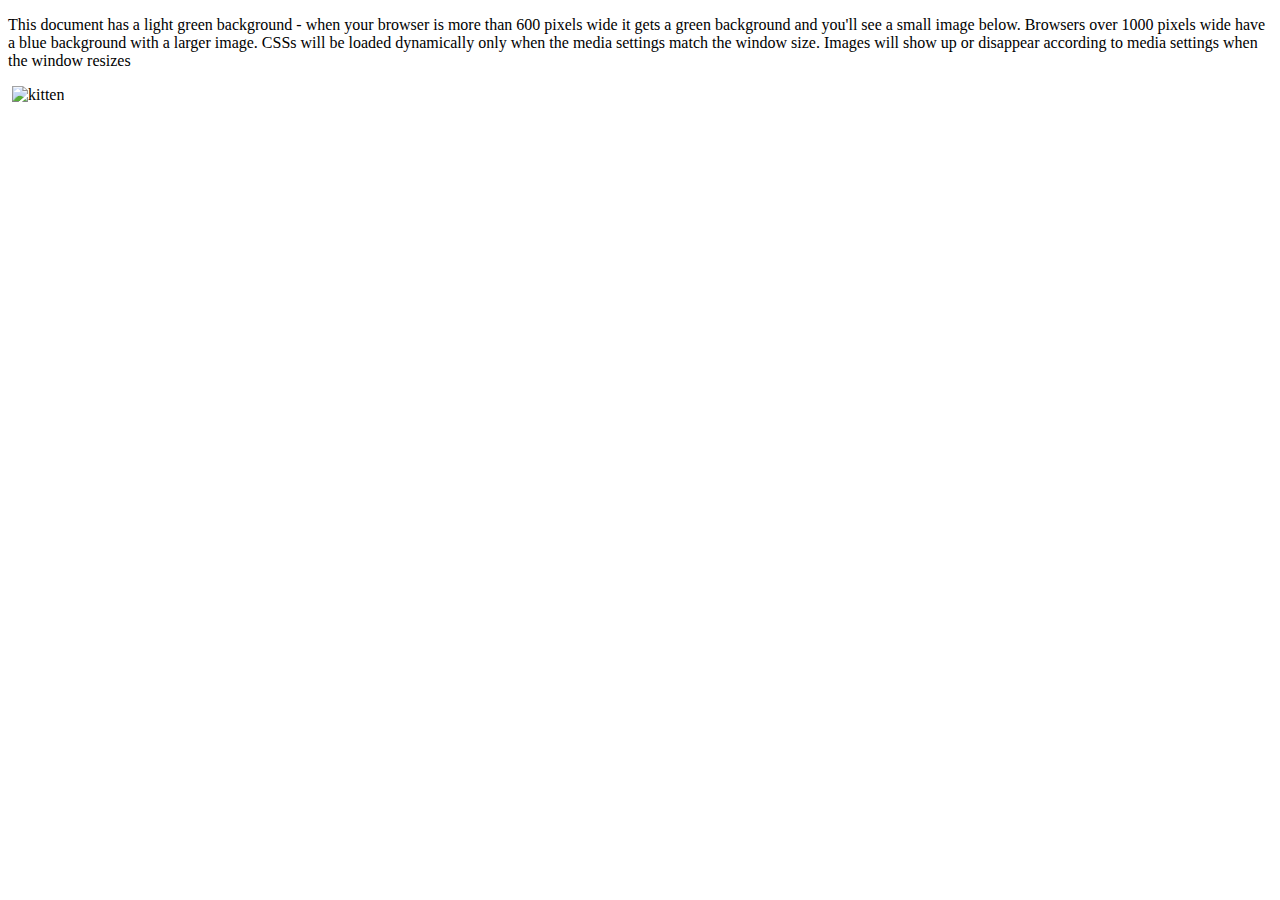
==== demos/index.html @ 1ebbe9be "Dynamic mediaquery load" ====
<!DOCTYPE HTML>
<html lang="en-US">
<head>
	<meta charset="UTF-8">
	<link rel="stylesheet" href="standard.css"/>
	<link rel="stylesheet"
    	class="mediaquery" 
		data-media="screen and (min-width: 600px)" data-href="green.css"/>
	<link rel="stylesheet" class="mediaquery" 
	      data-media="screen and (min-width: 1000px)" data-href="blue.css"/>
	<title></title>
</head>
<body>
<p>This document has a light green background - when your browser is more than 600 pixels wide it gets a green background and you'll see a small image below. Browsers over 1000 pixels wide have a blue background with a larger image. CSSs will be loaded dynamically only when the media settings match the window size. Images will show up or disappear according to media settings when the window resizes</p>

<img data-src="http://placekitten.com/g/200/300" 
     data-alt="kitten" 
     class="mediaquery hidden" 
     data-media="screen and (min-width: 600px) and (max-width: 999px)"/>
<img data-src="http://placekitten.com/g/400/600" 
     data-alt="kitten" 
     class="mediaquery hidden" 
     data-media="screen and (min-width: 1000px)"/>
     
<script src="../mediaqueryload.js"></script>
</body>
</html>
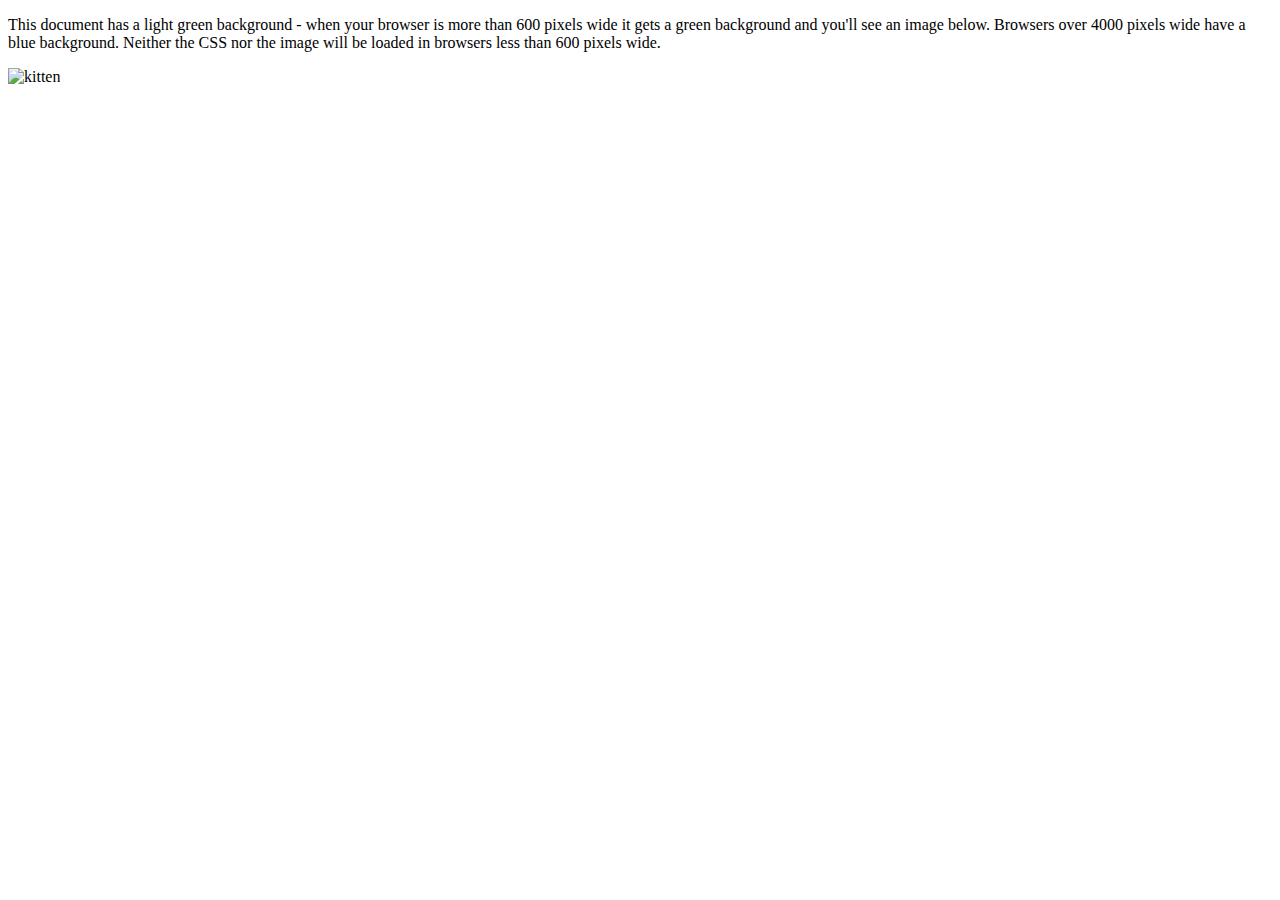
==== commit 41a4cf7c: "merging gerge branch 'master' of https://github.com/codepo8/mediaqueryload.js" ====
--- a/demos/index.html
+++ b/demos/index.html
@@ -2,26 +2,43 @@
 <html lang="en-US">
 <head>
 	<meta charset="UTF-8">
-	<link rel="stylesheet" href="standard.css"/>
-	<link rel="stylesheet"
-    	class="mediaquery" 
-		data-media="screen and (min-width: 600px)" data-href="green.css"/>
-	<link rel="stylesheet" class="mediaquery" 
-	      data-media="screen and (min-width: 1000px)" data-href="blue.css"/>
+	<link rel="stylesheet" class="mediaquerydependent" 
+	      href="standard.css"
+	      data-media="screen and (min-width: 600px)" data-href="green.css">
+	<link rel="stylesheet" class="mediaquerydependent" 
+	      data-media="screen and (min-width: 4000px)" data-href="blue.css">
 	<title></title>
 </head>
 <body>
-<p>This document has a light green background - when your browser is more than 600 pixels wide it gets a green background and you'll see a small image below. Browsers over 1000 pixels wide have a blue background with a larger image. CSSs will be loaded dynamically only when the media settings match the window size. Images will show up or disappear according to media settings when the window resizes</p>
+<p>This document has a light green background - when your browser is more than 600 pixels wide it gets a green background and you'll see an image below. Browsers over 4000 pixels wide have a blue background. Neither the CSS nor the image will be loaded in browsers less than 600 pixels wide.</p>
 
 <img data-src="http://placekitten.com/g/200/300" 
      data-alt="kitten" 
-     class="mediaquery hidden" 
-     data-media="screen and (min-width: 600px) and (max-width: 999px)"/>
-<img data-src="http://placekitten.com/g/400/600" 
-     data-alt="kitten" 
-     class="mediaquery hidden" 
-     data-media="screen and (min-width: 1000px)"/>
-     
+     class="mediaquerydependent" 
+     data-media="screen and (min-width: 600px)">
+
 <script src="../mediaqueryload.js"></script>
+<!-- 
+<script>
+	function mediaqueryload(){
+  var queriedresource = document.querySelectorAll('.mediaquerydependent'),
+      all = queriedresource.length,
+      current = null,
+      attr = null;
+  while (all--) {
+    current = queriedresource[all];
+    if (  current.dataset.media &&
+          window.matchMedia(current.dataset.media).matches) {
+      for (attr in current.dataset) {
+        if (attr !== 'media') {
+          current.setAttribute(attr, current.dataset[attr]);
+        }
+      }
+    }
+  }
+}
+mediaqueryload();
+</script>
+ -->
 </body>
 </html>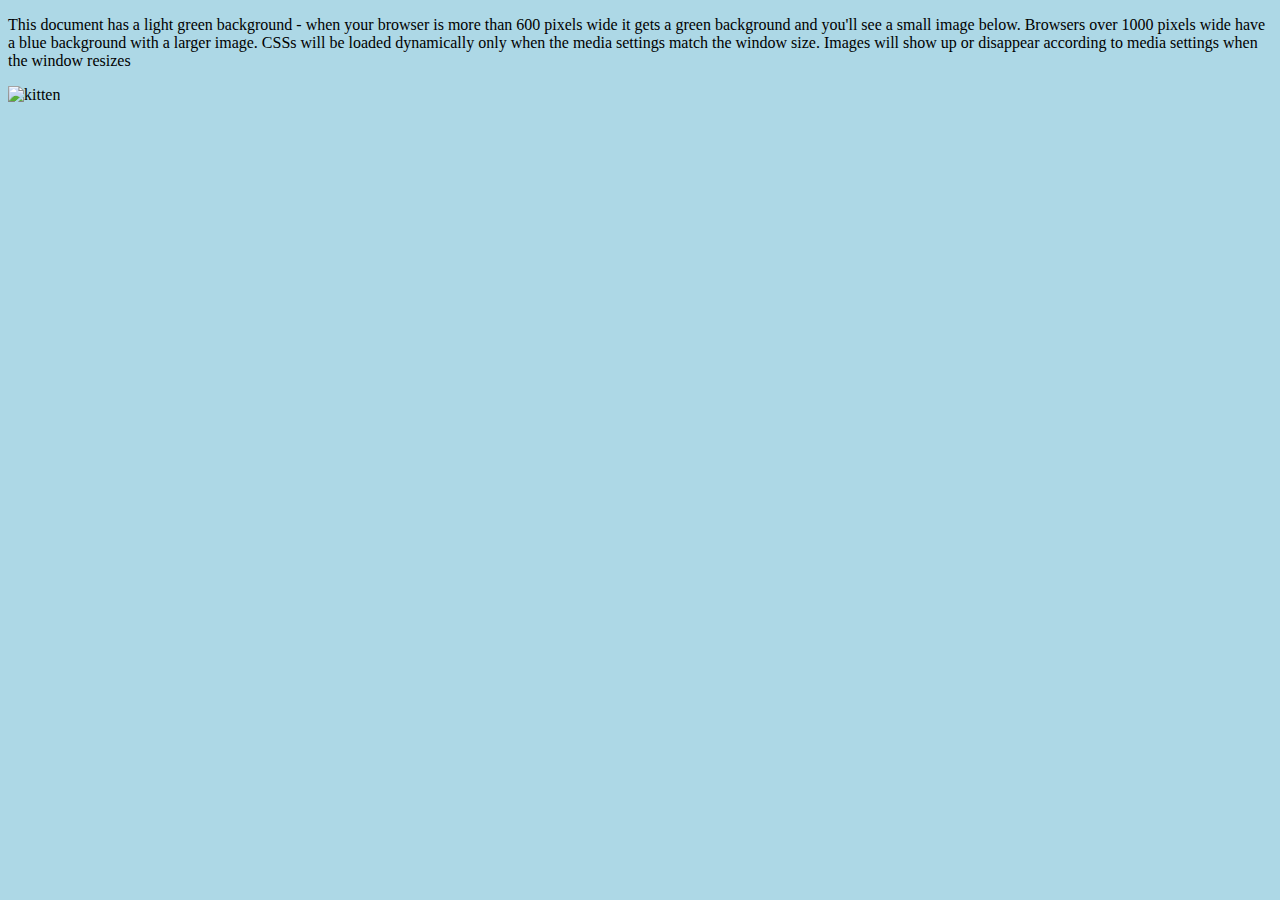
==== commit eb5d8895: "Merge 618890e3f1cce81cc6d39fa225663e884f2d837d into 41a4cf7c68c9250d88108af8f35e5f31d6eb0752" ====
--- a/demos/index.html
+++ b/demos/index.html
@@ -2,43 +2,26 @@
 <html lang="en-US">
 <head>
 	<meta charset="UTF-8">
-	<link rel="stylesheet" class="mediaquerydependent" 
-	      href="standard.css"
-	      data-media="screen and (min-width: 600px)" data-href="green.css">
-	<link rel="stylesheet" class="mediaquerydependent" 
-	      data-media="screen and (min-width: 4000px)" data-href="blue.css">
+	<link rel="stylesheet" href="standard.css"/>
+	<link rel="stylesheet"
+    	class="mediaquery" 
+		data-media="screen and (min-width: 600px)" data-href="green.css"/>
+	<link rel="stylesheet" class="mediaquery" 
+	      data-media="screen and (min-width: 1000px)" data-href="blue.css"/>
 	<title></title>
 </head>
 <body>
-<p>This document has a light green background - when your browser is more than 600 pixels wide it gets a green background and you'll see an image below. Browsers over 4000 pixels wide have a blue background. Neither the CSS nor the image will be loaded in browsers less than 600 pixels wide.</p>
+<p>This document has a light green background - when your browser is more than 600 pixels wide it gets a green background and you'll see a small image below. Browsers over 1000 pixels wide have a blue background with a larger image. CSSs will be loaded dynamically only when the media settings match the window size. Images will show up or disappear according to media settings when the window resizes</p>
 
 <img data-src="http://placekitten.com/g/200/300" 
      data-alt="kitten" 
-     class="mediaquerydependent" 
-     data-media="screen and (min-width: 600px)">
-
+     class="mediaquery hidden" 
+     data-media="screen and (min-width: 600px) and (max-width: 999px)"/>
+<img data-src="http://placekitten.com/g/400/600" 
+     data-alt="kitten" 
+     class="mediaquery hidden" 
+     data-media="screen and (min-width: 1000px)"/>
+     
 <script src="../mediaqueryload.js"></script>
-<!-- 
-<script>
-	function mediaqueryload(){
-  var queriedresource = document.querySelectorAll('.mediaquerydependent'),
-      all = queriedresource.length,
-      current = null,
-      attr = null;
-  while (all--) {
-    current = queriedresource[all];
-    if (  current.dataset.media &&
-          window.matchMedia(current.dataset.media).matches) {
-      for (attr in current.dataset) {
-        if (attr !== 'media') {
-          current.setAttribute(attr, current.dataset[attr]);
-        }
-      }
-    }
-  }
-}
-mediaqueryload();
-</script>
- -->
 </body>
 </html>--- a/demos/standard.css
+++ b/demos/standard.css
@@ -0,0 +1,7 @@
+body {
+	background: #c0ffee;
+}
+
+.hidden {
+	display:none;
+}
--- a/demos/green.css
+++ b/demos/green.css
@@ -0,0 +1 @@
+body {background: lightgreen;}--- a/demos/blue.css
+++ b/demos/blue.css
@@ -0,0 +1,3 @@
+body {
+	background: lightblue;
+}